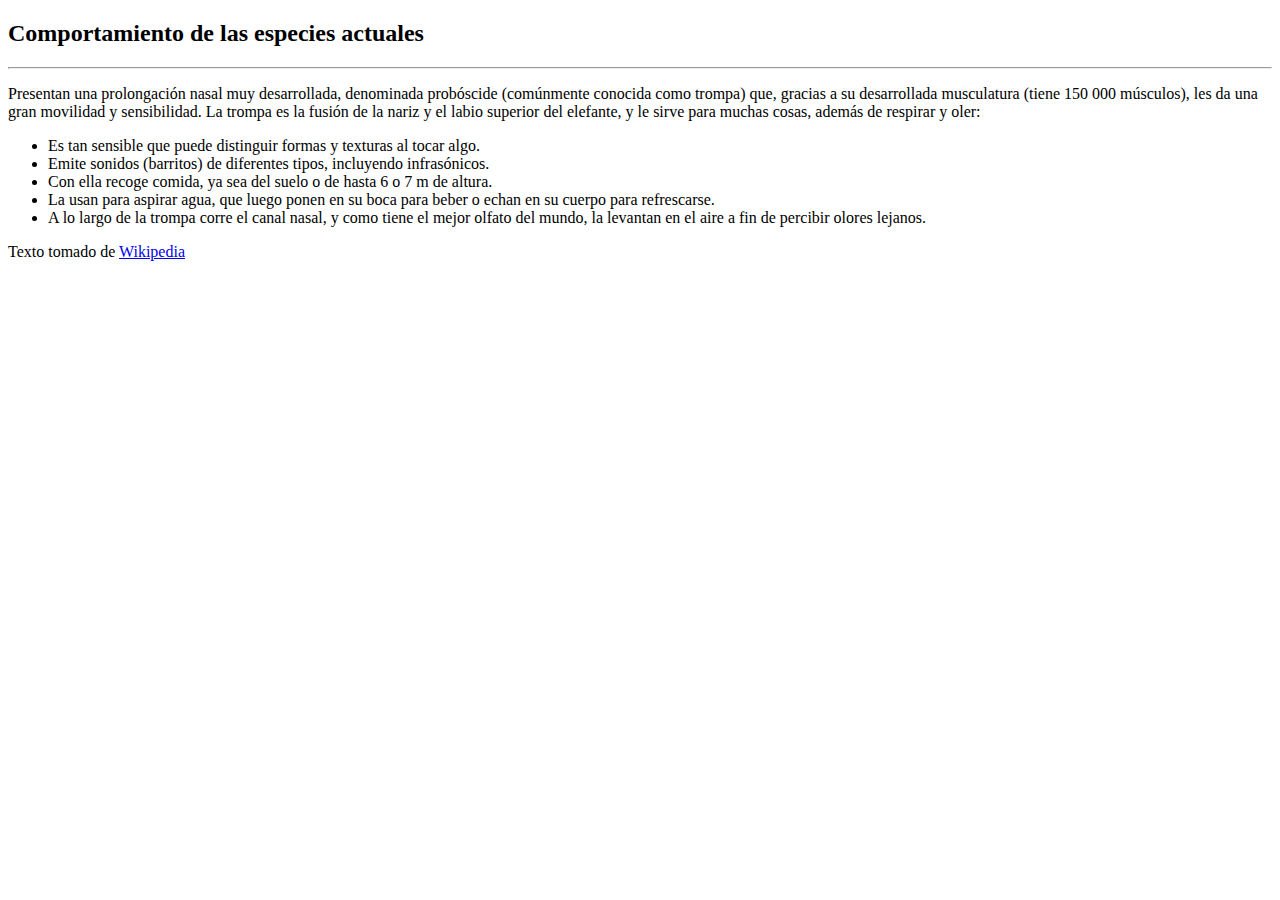
==== comportamiento.html @ f5248bba "First web site V1 - HomeworkM3" ====
<!DOCTYPE html>
<html lang="es">
   <head>
      <meta charset="UTF-8" />
      <meta name="viewport" content="width=device-width, initial-scale=1.0" />
      <title>Mi Primer Sitio Web</title>
   </head>
   <body>
    <header>
        <h2>Comportamiento de las especies actuales</h2>
        <hr />
    </header>
    <main>
        <p>Presentan una prolongación nasal muy desarrollada, denominada probóscide (comúnmente conocida como trompa) que, gracias a su desarrollada musculatura (tiene 150 000 músculos), les da una gran movilidad y sensibilidad. La trompa es la fusión de la nariz y el labio superior del elefante, y le sirve para muchas cosas, además de respirar y oler:</p>
        <ul>
            <li>Es tan sensible que puede distinguir formas y texturas al tocar algo.</li>                
            <li>Emite sonidos (barritos) de diferentes tipos, incluyendo infrasónicos.</li>
            <li>Con ella recoge comida, ya sea del suelo o de hasta 6 o 7 m de altura.</li>
            <li>La usan para aspirar agua, que luego ponen en su boca para beber o echan en su cuerpo para refrescarse.</li>
            <li>A lo largo de la trompa corre el canal nasal, y como tiene el mejor olfato del mundo, la levantan en el aire a fin de percibir olores lejanos.</li>
        </ul>
    </main>    
    <footer>
        <p>Texto tomado de <a href="https://es.wikipedia.org/wiki/Elephantidae">Wikipedia</a></p>
    </footer>
   </body>
</html>
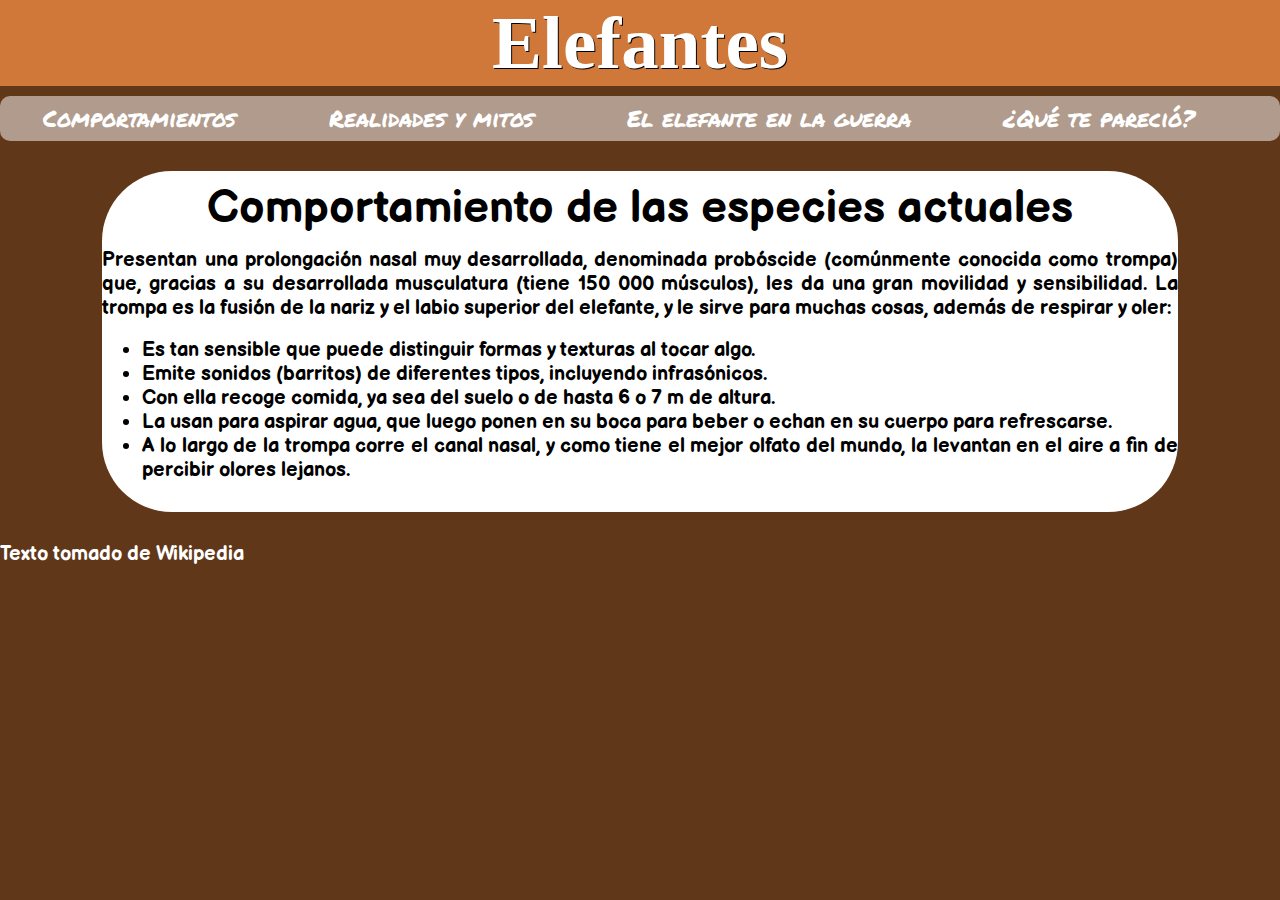
==== commit 57083aea: "Homework M4- css" ====
--- a/comportamiento.html
+++ b/comportamiento.html
@@ -3,25 +3,45 @@
    <head>
       <meta charset="UTF-8" />
       <meta name="viewport" content="width=device-width, initial-scale=1.0" />
+      <link rel="stylesheet" type="text/css" href="styles.css">
       <title>Mi Primer Sitio Web</title>
    </head>
    <body>
     <header>
-        <h2>Comportamiento de las especies actuales</h2>
-        <hr />
+        <h1><a href="index.html">Elefantes</a></h1>
+        <div class="menunav">                    <!--Menú de navegación-->
+            <ul>
+                <il>
+                    <a href="comportamiento.html">Comportamientos</a>        <!--página con una lista desordenada-->
+                </il>                
+                <il>
+                    <a href="mitos.html">Realidades y mitos</a>                
+                </il>
+                <il>
+                    <a href="guerra.html">El elefante en la guerra</a>       <!--Texto e imágenes-->
+                </il>
+                <il>
+                    <a href="formulario.html">¿Qué te pareció?</a>           <!--Aquí se encuentra un formulario básico-->
+                </il>
+            </ul>
+        </div>
     </header>
     <main>
-        <p>Presentan una prolongación nasal muy desarrollada, denominada probóscide (comúnmente conocida como trompa) que, gracias a su desarrollada musculatura (tiene 150 000 músculos), les da una gran movilidad y sensibilidad. La trompa es la fusión de la nariz y el labio superior del elefante, y le sirve para muchas cosas, además de respirar y oler:</p>
-        <ul>
-            <li>Es tan sensible que puede distinguir formas y texturas al tocar algo.</li>                
-            <li>Emite sonidos (barritos) de diferentes tipos, incluyendo infrasónicos.</li>
-            <li>Con ella recoge comida, ya sea del suelo o de hasta 6 o 7 m de altura.</li>
-            <li>La usan para aspirar agua, que luego ponen en su boca para beber o echan en su cuerpo para refrescarse.</li>
-            <li>A lo largo de la trompa corre el canal nasal, y como tiene el mejor olfato del mundo, la levantan en el aire a fin de percibir olores lejanos.</li>
-        </ul>
+        <div class="tapete">
+            <h2>Comportamiento de las especies actuales</h2>
+            <p class="t1">Presentan una prolongación nasal muy desarrollada, denominada probóscide (comúnmente conocida como trompa) que, gracias a su desarrollada musculatura (tiene 150 000 músculos), les da una gran movilidad y sensibilidad. La trompa es la fusión de la nariz y el labio superior del elefante, y le sirve para muchas cosas, además de respirar y oler:</p>
+            <br>
+            <ul class="t1">
+                <li>Es tan sensible que puede distinguir formas y texturas al tocar algo.</li>                
+                <li>Emite sonidos (barritos) de diferentes tipos, incluyendo infrasónicos.</li>
+                <li>Con ella recoge comida, ya sea del suelo o de hasta 6 o 7 m de altura.</li>
+                <li>La usan para aspirar agua, que luego ponen en su boca para beber o echan en su cuerpo para refrescarse.</li>
+                <li>A lo largo de la trompa corre el canal nasal, y como tiene el mejor olfato del mundo, la levantan en el aire a fin de percibir olores lejanos.</li>
+            </ul>    
+        </div>
     </main>    
     <footer>
-        <p>Texto tomado de <a href="https://es.wikipedia.org/wiki/Elephantidae">Wikipedia</a></p>
+        <p class="t3">Texto tomado de <a href="https://es.wikipedia.org/wiki/Elephantidae">Wikipedia</a></p>
     </footer>
    </body>
 </html>--- a/styles.css
+++ b/styles.css
@@ -0,0 +1,161 @@
+/*Se definen las fuentes y su ubicación*/
+
+@font-face{
+    font-family: 'DelaGothicOne';
+    src: url(fonts/DelaGothicOne-Regular.ttf);
+}
+@font-face{
+    font-family: 'PermanentMarker';
+    src: url(fonts/PermanentMarker-Regular.ttf);
+}
+@font-face{
+    font-family: 'BalsamiqSans';
+    src: url(fonts/BalsamiqSans-Bold.ttf);
+}
+
+/*Se definen los parámetros del body*/
+
+body {
+    background-color: #61371A;     /*Color de fondo de la página*/
+	background-size: cover;          /*Tamaño del fondo de página (en este caso debe cubrir su totalidad)*/
+    margin: auto;                    /*márgenes del fondo (asignados automáticamente en partes iguales)*/
+  }
+
+/*Estilo letra con vínculos*/
+
+a:link{   /*Con link*/
+    color: #ffffff;            /*Color de letra*/
+    text-decoration: none;       /*Orden de no decoración (quita el subrayado de hipervínculos)*/
+}
+a:visited{   /*Ya fue abierta antes*/
+    color: #ffffff;
+    text-decoration: none;
+}
+a:hover{    /*El cursor pasa encima*/
+    color: #99582A;
+    text-decoration: none;
+}
+
+/*Parámetros de títulos*/
+
+h1{
+    font-family: 'DelaGothicOne';
+    font-size: 75px;
+    font-weight: bold;
+    text-shadow: 1px 1px #000;   /*Diseño de la sombra del texto*/
+    text-align: center;
+    margin: auto;
+    margin-bottom: 10px;           /*márgen específica para el pie*/
+    background-color: #d07839;
+}
+h2{                                    
+	font-family: 'BalsamiqSans';  
+	color:#000000;               
+	font-size: 45px;         
+	text-align: center;
+	margin:auto;
+	padding:10px 10px 2px 10px;       
+}
+h3{
+    font-family: 'BalsamiqSans';  
+	color:#000000;         
+	font-size: 33px;    
+	margin:auto;
+	padding:10px 10px 2px 10px;
+}
+
+/*Parámetros del menú de navegación*/
+
+.menunav{
+    text-align: center;
+    border-radius: 10px;               /*Radio del borde(sirve para redondear los bordes)*/
+    background-color: #B09B8D;       /*Alineación de los botones en la página*/
+}
+.menunav ul {
+	margin: 0;
+	padding: 0;
+	display: flex;
+    justify-content: space-evenly;
+}
+.menunav li {
+	list-style: none;
+}
+
+/*Parámetros de los botones del menú de navegación*/
+
+.menunav a{
+    font-family: 'PermanentMarker';     /*Tipo de letra que se usará*/
+    font-size: 23px;      /*Tamaño de letra que se usará*/
+    font-style: normal;     /*Estilo de letra que se usará (negrilla, cursiva, normal, etc)*/
+    font-weight: normal;     /*Grosor de la letra del botón*/
+    padding: 5px 50px 6px 8px;      /*Relleno que el botón aplica al fondo de la página*/
+    display: block;
+}
+
+/*Parámetros de objeto de fondo de main*/
+
+.tapete{
+    margin: 30px 8%;       
+	background: #ffffff;  
+	border-radius: 70px;
+    padding-bottom: 40px;       /*Relleno solo para el pie*/
+}
+
+/*Parámetros de letra de párrafo*/
+
+.t1{
+    position: relative;
+	max-width:1100px;
+	top: 10px;
+	margin:auto;                 
+	font-family: 'BalsamiqSans';  
+	font-size: 20px;
+	font-weight: lighter;
+	text-align: justify;      
+}
+.t2{
+	font-family: 'BalsamiqSans';
+	font-size: 20px;
+	font-weight: normal;
+	text-align: justify; 
+    position: relative;
+	max-width:470px;
+}
+.t3{
+	font-family: 'BalsamiqSans';
+	font-size: 20px;
+	font-weight: normal;
+	text-align: justify; 
+    position: relative;
+	max-width:470px;
+    color: #ffffff;
+}
+
+/*Parámetros del formulario*/
+
+.encuesta{
+    position: relative;
+	max-width:1100px;
+	top: 10px;
+	margin:auto;                 
+	font-family: 'BalsamiqSans';  
+	font-size: 20px;
+	font-weight: lighter;
+	text-align: justify;
+}
+
+/*Parámetros de texto con imagen*/
+
+.card{
+    display: flex;
+	justify-content: space-around;      /*Distribución del espacio*/
+	align-items: center;                /*Alinear objetos en la caja*/
+	padding: 20px;
+}
+
+/*Parámetros de imagen*/
+
+.img-card{
+	margin: 15px 10px;
+	max-width: 40%;
+}